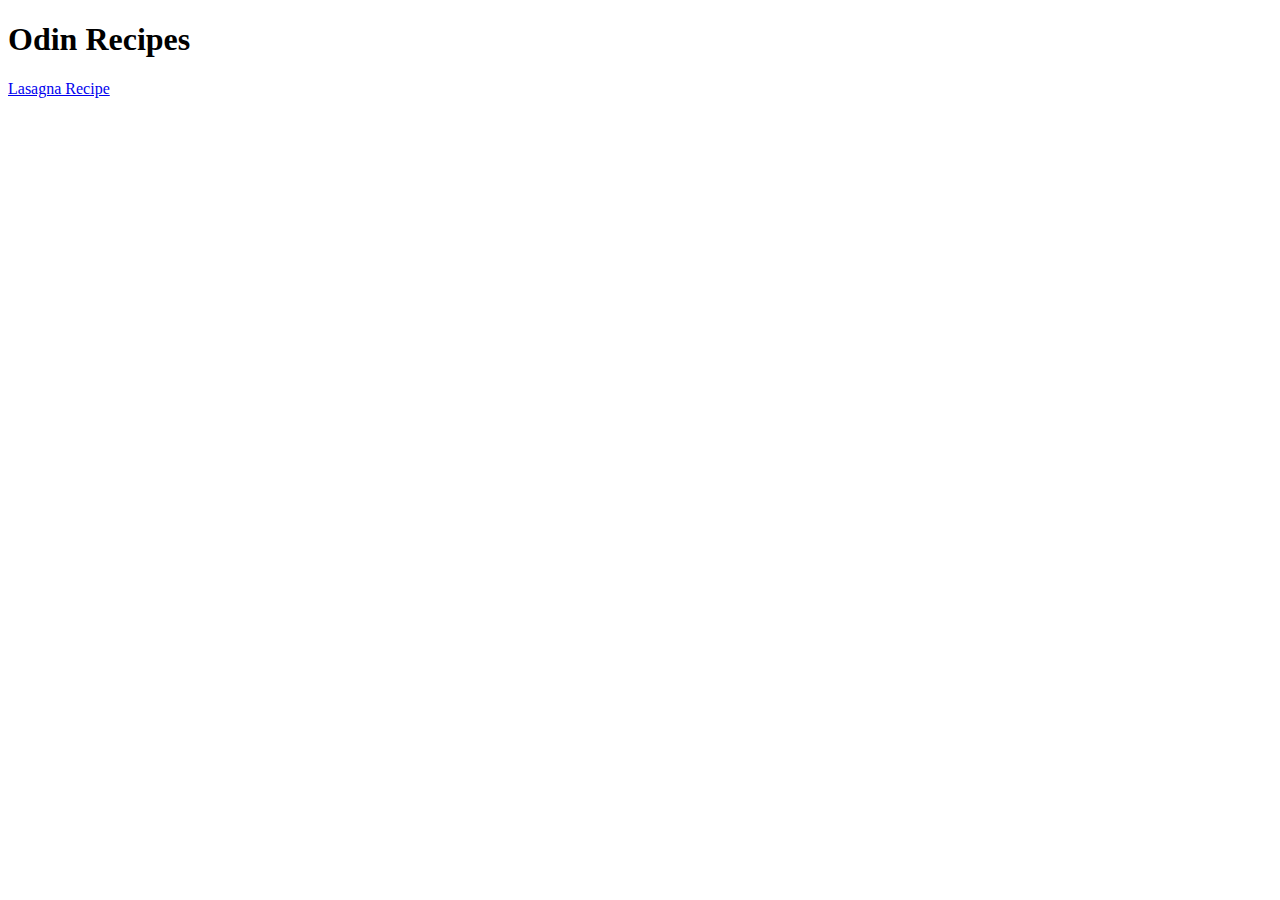
==== index.html @ f29de09c "Add lasagna recipe page" ====
<!DOCTYPE html>
<html lang="en">
    <head>
        <meta charset="utf-8">
        <title>Odin Recipes</title>
    </head>
    <body>
        <h1>Odin Recipes</h1>
        <p>
            <a href="./recipes/lasagna.html">Lasagna Recipe</a>
        </p>
        <p> </p>
        <p> </p>
        <p> </p>
    </body>
</html>
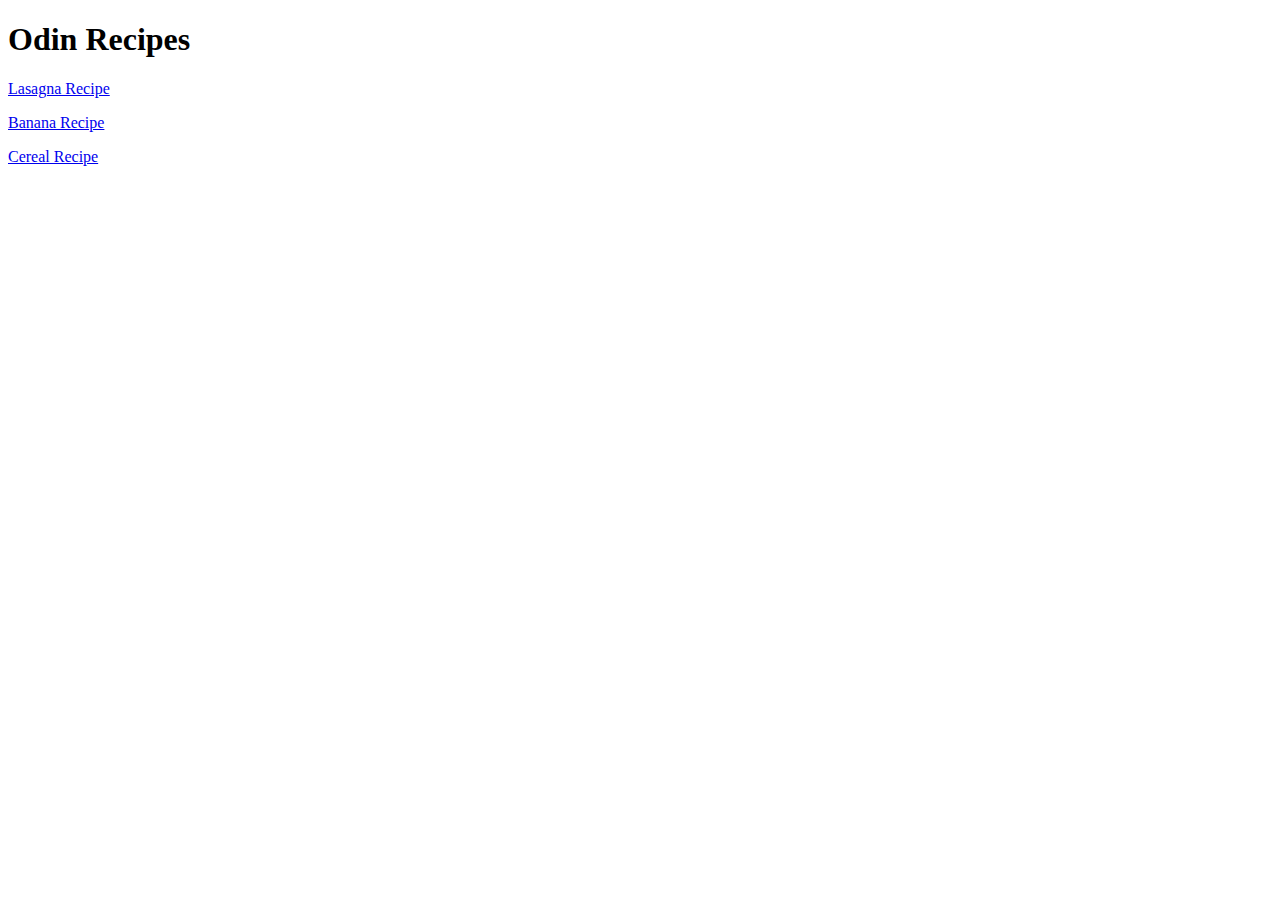
==== commit 2ca708f5: "Add cereal and banana recipe." ====
--- a/index.html
+++ b/index.html
@@ -6,11 +6,9 @@
     </head>
     <body>
         <h1>Odin Recipes</h1>
-        <p>
-            <a href="./recipes/lasagna.html">Lasagna Recipe</a>
-        </p>
-        <p> </p>
-        <p> </p>
+        <p><a href="./recipes/lasagna.html">Lasagna Recipe</a></p>
+        <p> <a href="./recipes/banana.html">Banana Recipe</a></p>
+        <p><a href="./recipes/cereal.html">Cereal Recipe</a> </p>
         <p> </p>
     </body>
 </html>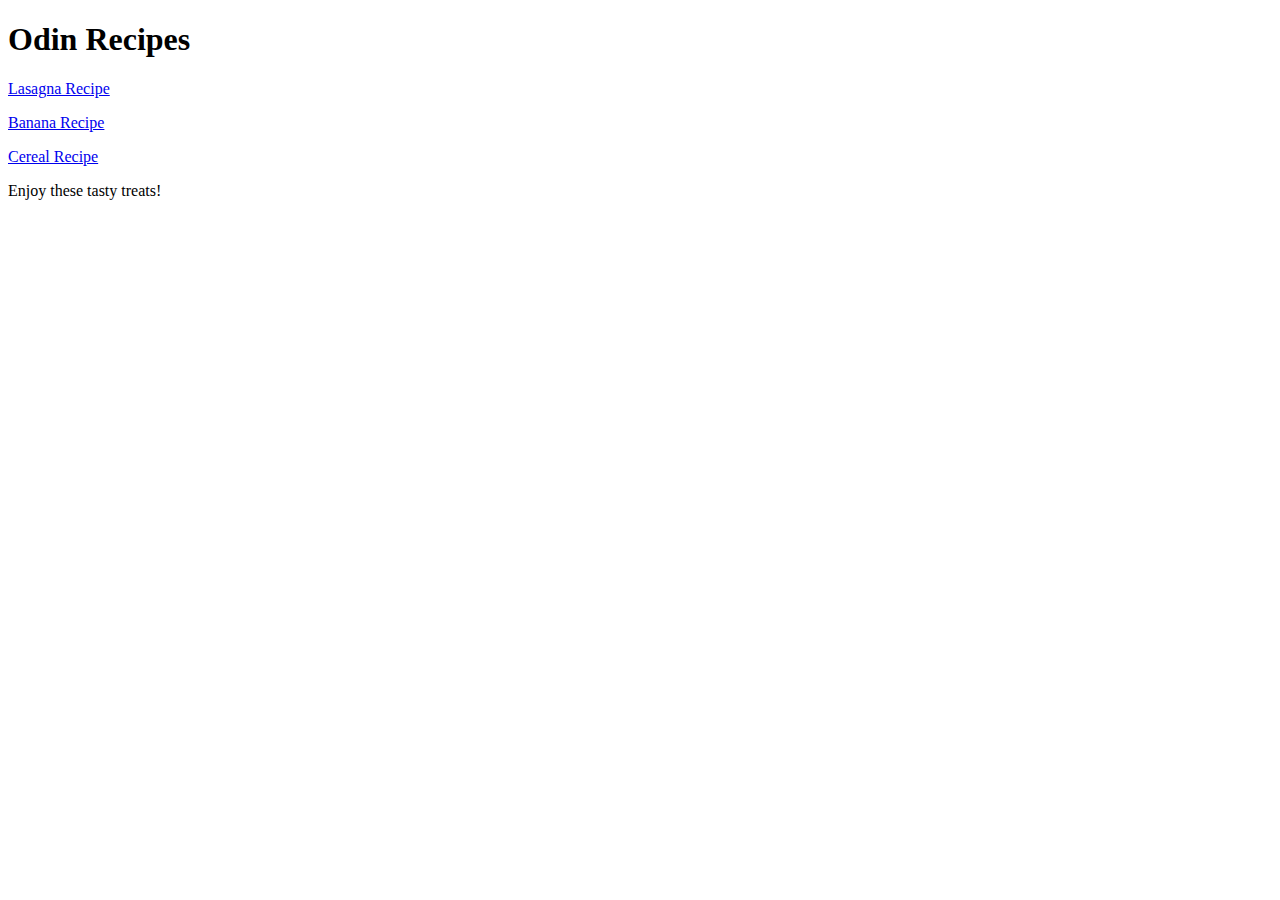
==== commit 4739922b: "Here we are making a commit, seeing if the file works" ====
--- a/index.html
+++ b/index.html
@@ -9,6 +9,6 @@
         <p><a href="./recipes/lasagna.html">Lasagna Recipe</a></p>
         <p> <a href="./recipes/banana.html">Banana Recipe</a></p>
         <p><a href="./recipes/cereal.html">Cereal Recipe</a> </p>
-        <p> </p>
+        <p>Enjoy these tasty treats!</p>
     </body>
-</html>+</html>
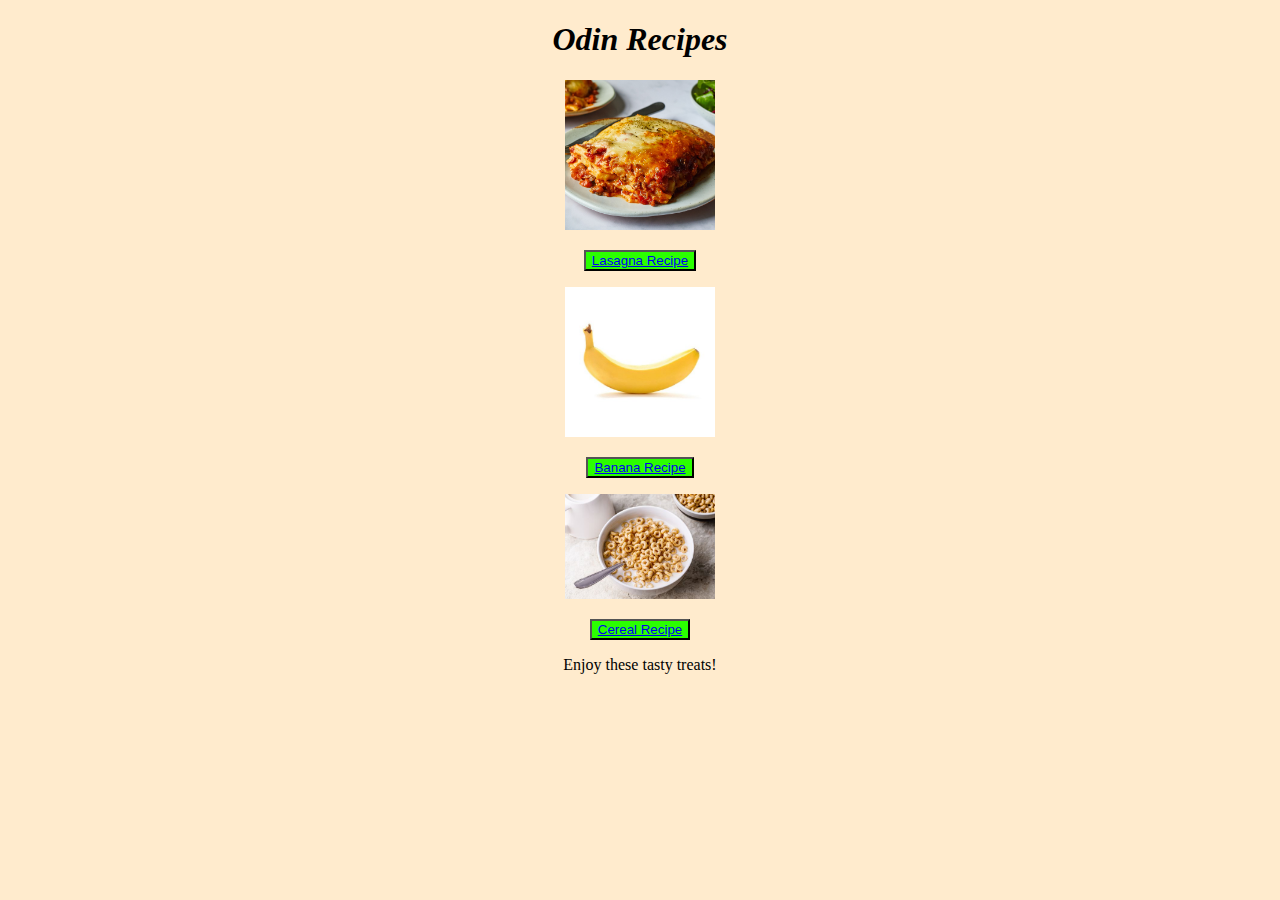
==== commit ab09f477: "Create css file and establish basic css on site" ====
--- a/index.html
+++ b/index.html
@@ -3,12 +3,23 @@
     <head>
         <meta charset="utf-8">
         <title>Odin Recipes</title>
+        <link rel="stylesheet" href="style.css">
+        <meta name="viewport" content="width=device-width, initial-scale=1.0">
     </head>
-    <body>
-        <h1>Odin Recipes</h1>
-        <p><a href="./recipes/lasagna.html">Lasagna Recipe</a></p>
-        <p> <a href="./recipes/banana.html">Banana Recipe</a></p>
-        <p><a href="./recipes/cereal.html">Cereal Recipe</a> </p>
-        <p>Enjoy these tasty treats!</p>
+    <body style="background-color: blanchedalmond;">
+        <div style="color: rgb(0, 0, 0);">
+        <h1><em>Odin Recipes</em></h1>
+        <p><img src="./recipes/lasagna.jpg" width="150" height="auto"></p>
+        <p><button class="green"><a href="./recipes/lasagna.html">Lasagna Recipe</button></a></p>
+        <p><img src="./recipes/banana.jpg" width="150" height="auto"></p>
+        <p><button class="green"><a href="./recipes/banana.html">Banana Recipe</a></button></p>
+    
+        
+            <p><img src="./recipes/cereal.jpeg" width="150" height="auto"></p>
+            <p><button class="green"><a href="./recipes/cereal.html">Cereal Recipe</a></button></p>
+            <p>Enjoy these tasty treats!</p>
+        </div>
+        
     </body>
 </html>
+
--- a/style.css
+++ b/style.css
@@ -0,0 +1,8 @@
+.green {
+    background-color: rgb(43, 255, 0);
+    color: rgb(242, 248, 238);
+}
+
+div {
+    text-align: center;
+}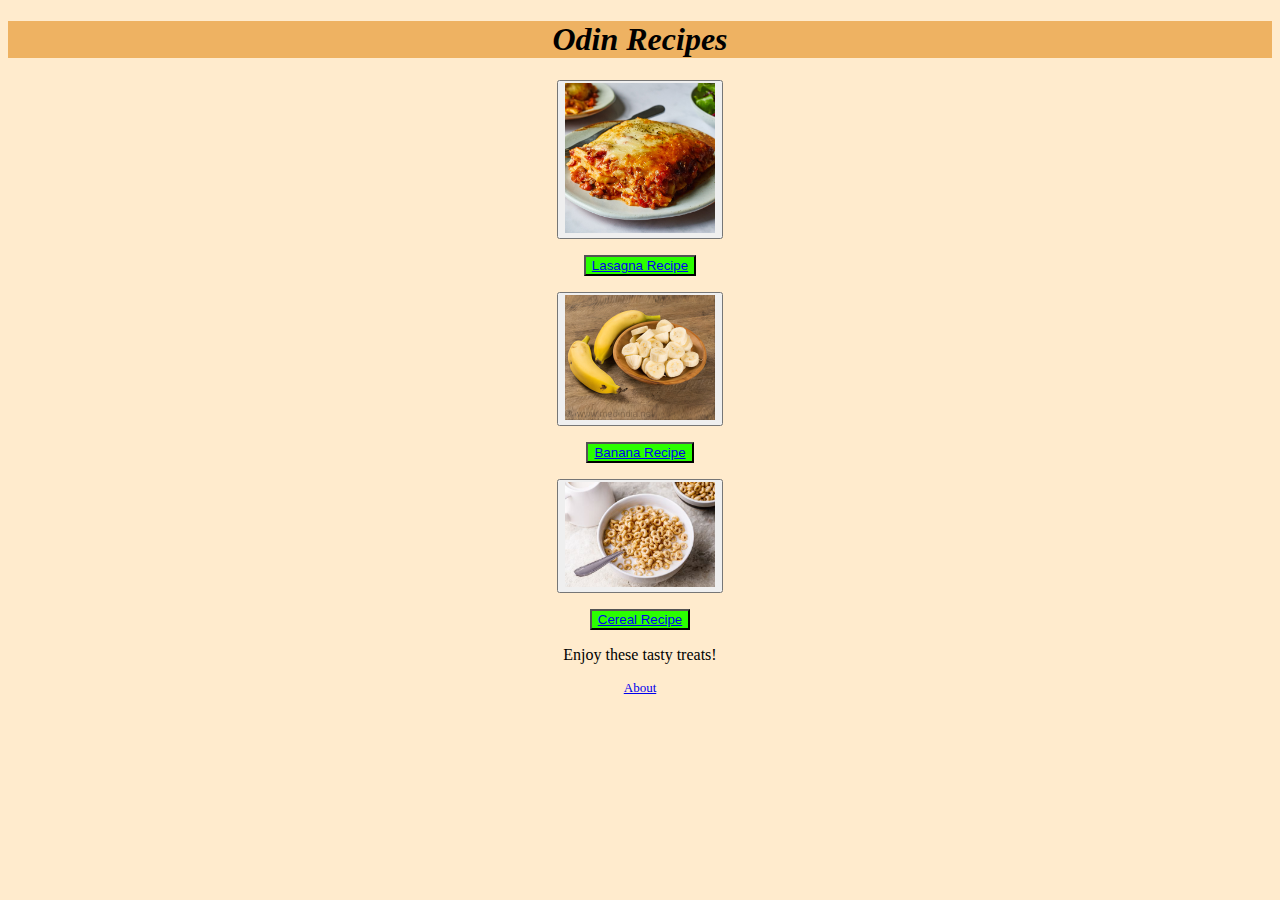
==== commit 38ad6fe3: "added about page and some css details. chief keef message" ====
--- a/index.html
+++ b/index.html
@@ -8,18 +8,30 @@
     </head>
     <body style="background-color: blanchedalmond;">
         <div style="color: rgb(0, 0, 0);">
-        <h1><em>Odin Recipes</em></h1>
-        <p><img src="./recipes/lasagna.jpg" width="150" height="auto"></p>
+        <h1>
+            <em>Odin Recipes</em>
+        
+        </h1>
+
+        <p><button><a href="./recipes/lasagna.html">
+            <img src="./recipes/lasagna.jpg" width="150" height="auto"></a>
+            </button></p>
         <p><button class="green"><a href="./recipes/lasagna.html">Lasagna Recipe</button></a></p>
-        <p><img src="./recipes/banana.jpg" width="150" height="auto"></p>
+
+        
+        <p><button><a href="recipes/banana.html">
+            <img src="./recipes/banana.jpg" width="150" height="auto"></a>
+            </button></p>
         <p><button class="green"><a href="./recipes/banana.html">Banana Recipe</a></button></p>
     
         
-            <p><img src="./recipes/cereal.jpeg" width="150" height="auto"></p>
-            <p><button class="green"><a href="./recipes/cereal.html">Cereal Recipe</a></button></p>
+         <p><button><a href="./recipes/cereal.html">
+             <img src="./recipes/cereal.jpeg" width="150" height="auto"></a>
+             </button></p>
+          <p><button class="green"><a href="./recipes/cereal.html">Cereal Recipe</a></button></p>
             <p>Enjoy these tasty treats!</p>
         </div>
-        
+        <div class="about"><a href="./about.html">About</a></div>
     </body>
 </html>
 
--- a/style.css
+++ b/style.css
@@ -1,3 +1,8 @@
+
+h1 {
+    background-color: rgb(238, 178, 98);
+}
+
 .green {
     background-color: rgb(43, 255, 0);
     color: rgb(242, 248, 238);
@@ -5,4 +10,10 @@
 
 div {
     text-align: center;
-}+}
+
+.about {
+    text-align: center;
+    font-size: small;
+}
+
